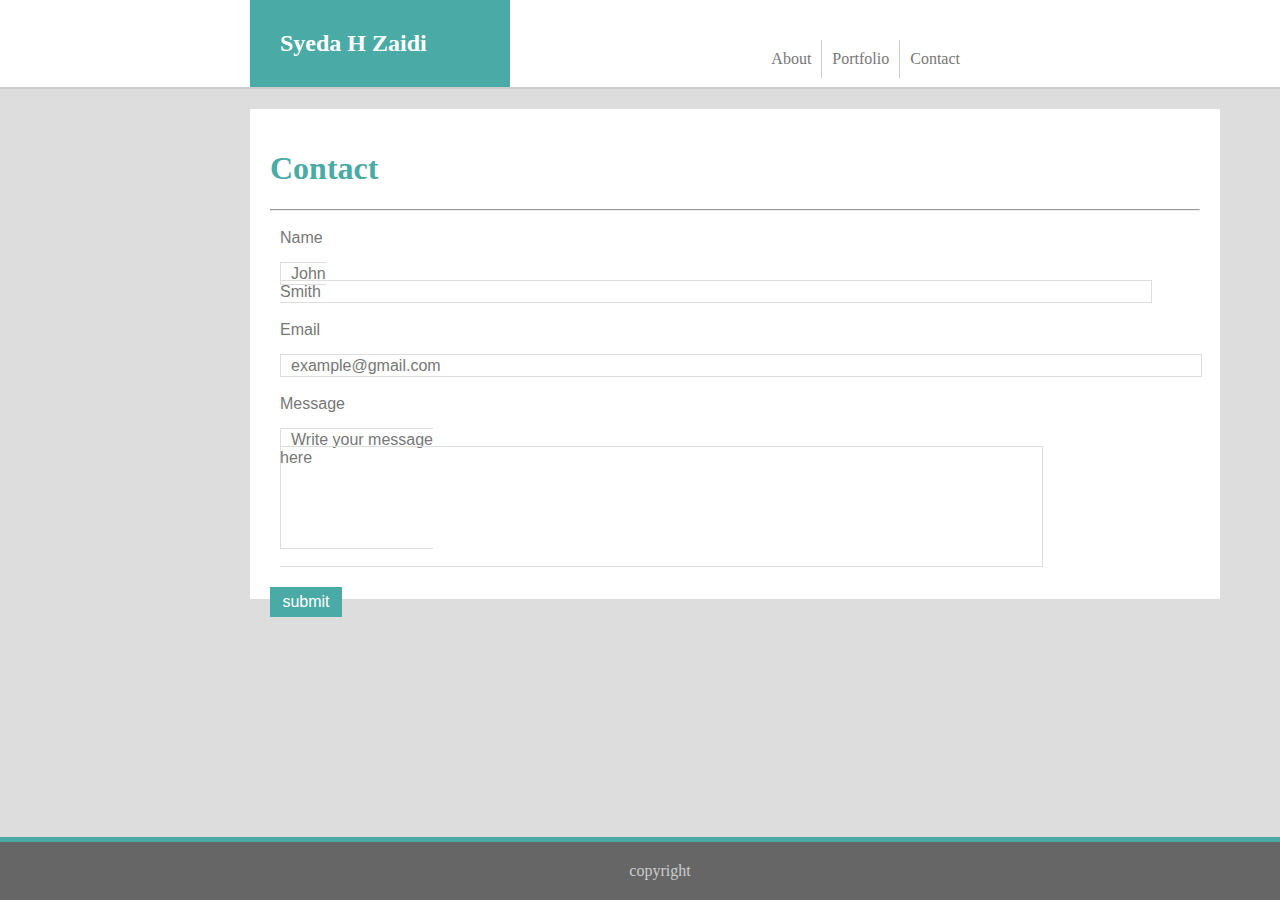
==== contact.html @ 7dfb1cd2 "changes made" ====
<!DOCTYPE html>
<html>

<head>
    <title>
        Contact
    </title>

    <link rel="stylesheet" href="assets/css/style.css">
</head>


<header>
    <section class="header">

        <div class="name"> Syeda H Zaidi </div>

        <div class="tags">
            <div class="about-tag">
                <a href="index.html"> About </a> </div>
            <div class="portfolio-tag">
                <a href="portfolio.html"> Portfolio </a> </div>
            <div class="contact-tag"> Contact </div>
        </div>

    </section>
</header>

<body>

    <section class="mainbody">
        <section class="contact">
            <h1 class="h1contact"> Contact </h1>
            <hr>

            <div class="boxheadings"> Name
                <br>
                <br>
                <box class="namebox"> John Smith </box>
            </div>

            <div class="boxheadings"> Email
                <br>
                <br>
                <box class="emailbox"> example@gmail.com </box>
            </div>

            <div class="boxheadings"> Message
                <br>
                <br>
                <box class="messagebox"> Write your message here </box>
            </div>

            <div class="submit"> submit </div>
        </section>
    </section>
</body>
    
<footer>
    copyright 
</footer>

</html>
---- assets/css/style.css ----
/* header styling*/
header {
    width: 100%;
    background-color: white;
    font-family: Georgia, 'Times New Roman', Times, serif;
    border-bottom: 2px solid #cccccc;
    margin-top: 0%;
        
}

.name {
    background-color: #4aaaa5;
    color: #ffffff;
    padding: 30px; 
    font-size: 24px;
    width: 200px;
    margin-left: 250px;
    font-weight: bold;
    position: relative;

}

a {
    text-decoration: none;
    color: #777777;
}

.tags {
    float: right;
    color: #777777;
    position: absolute;
    right: 0;
    top: 40px;
    margin-right: 310px;

}

.about-tag {
    float: left;
    padding: 10px;
    border-right: 1px solid #cccccc;
}

.portfolio-tag {
    float: left;
    padding: 10px;
    border-right: 1px solid #cccccc;
}

.contact-tag {
    float: left;
    padding: 10px;
}

/* body for all pages*/
body {
    clear: both;
    width: 100%;
    background-color: #dddddd;
    margin: 0%;

}

.mainbody {
    width: 960px;
    margin-left: 230px;
    padding: 20px;
}

/* about page styling */
.aboutme {
    width: 930px;
    text-align: justify;
    border: 2px solid #dddddd;
    background-color: #ffffff;
    padding: 20px;
}

.h1aboutme {
    color: #4aaaa5;
    font-family: Georgia, 'Times New Roman', Times, serif;
}

.biopic {
    float: left;
    margin-right: 20px;
}

p { 

    font-family: Arial, Helvetica, sans-serif;
    color: #777777;
    line-height: 30px;
}


/* contact page styling */
.contact {
    background-color: #ffffff;
    padding: 20px;
    width: 930px;
    height: 450px;
}

.h1contact {
    color: #4aaaa5;
    font-family: Georgia, 'Times New Roman', Times, serif;
}

.boxheadings {
    font-family: Arial, Helvetica, sans-serif;
    color: #777777;
    padding: 10px;

}

.namebox {
    border: 1px solid #dddddd;
    width: 100%;
    padding: 2px;
    padding-right: 830px;
    padding-left: 10px;
}

.emailbox {
    border: 1px solid #dddddd;
    width: 700px;
    height: fit-content;
    padding: 2px;
    padding-left: 10px;
    padding-right: 760px;
}

.messagebox {
    border: 1px solid #dddddd;
    width: 600px;
    padding: 2px;
    padding-left: 10px;
    padding-right: 730px;
    padding-bottom: 100px;
    
}

.submit {
    font-family: Arial, Helvetica, sans-serif;
    color: #ffffff;
    border: 1px solid #4aaaa5;
    background: #4aaaa5;
    width: 60px;
    padding: 5px;
    text-align: center;
    margin-top: 110px;
    margin-left: 20px,
}

/* portfolio page styling */
.h1portfolio {
    color: #4aaaa5;
    font-family: Georgia, 'Times New Roman', Times, serif;  
}

.portfolio {
    background-color: #ffffff;
    padding: 20px;
    height: 440px;
    margin-bottom: 20px;
}

.container {
    position: relative;
}

.imagetext {
    position: absolute;
    bottom: 10px;
    width: 180px;
    padding: 10px;
    background-color: #4aaaa5;
    color: #ffffff;
    text-align: center;
    font-family: Georgia, 'Times New Roman', Times, serif;
}

.container1 {
    float: left;
    margin-bottom: 40px;
    margin-right: 40px;
}

.container2 {
    float: left;
}

.container3 {
    clear: both;
    float: left;
    margin-right: 40px;
    margin-bottom: 40px;
}

.container4 {
    float: left;
}


footer {
    position: fixed;
    bottom: 0;
    left: 0;
    width: 100%;
    background-color: #666666;
    color: #cccccc;
    text-align: center;
    border-top: 5px solid #4aaaa5;
    padding: 20px;
    margin-top: 30px;
}
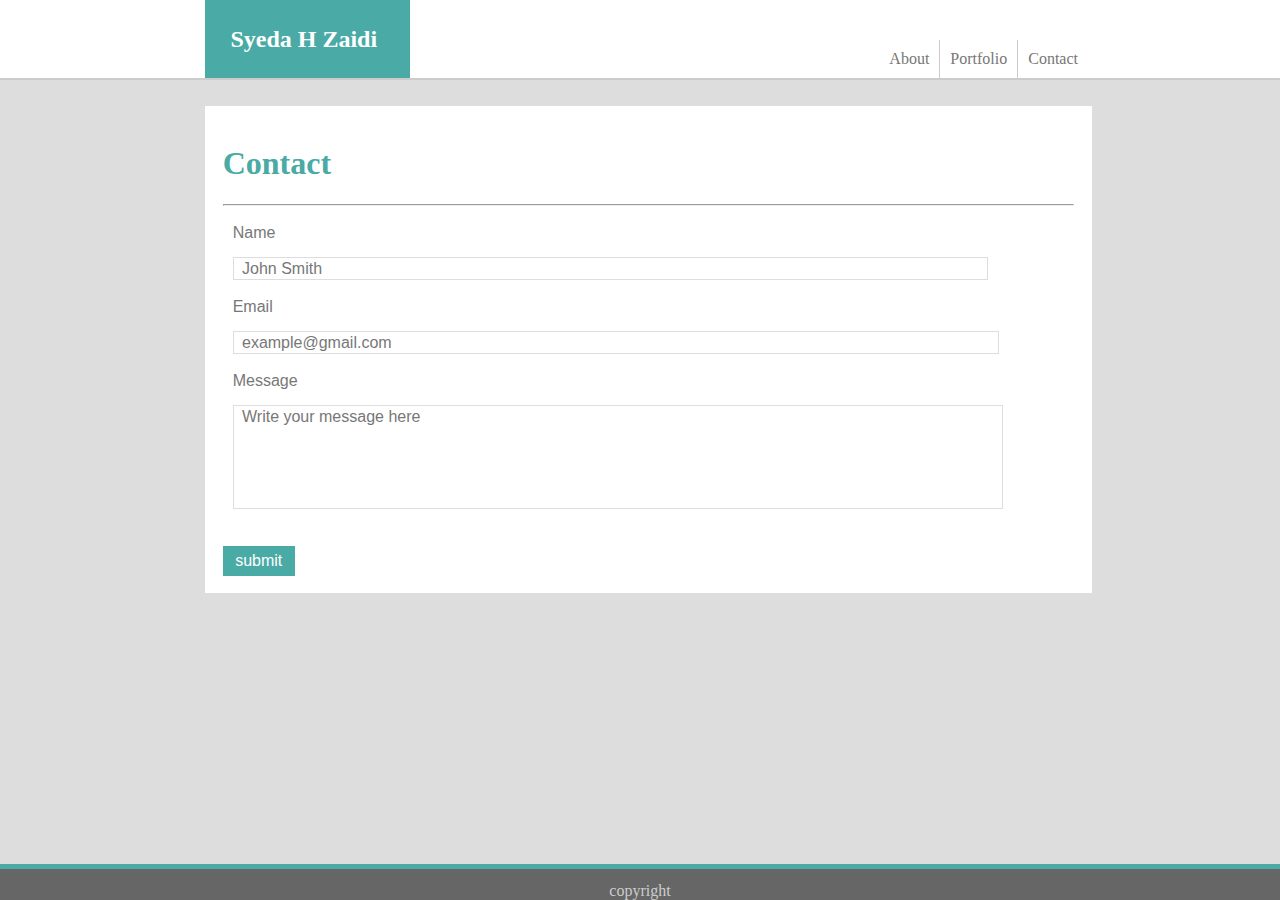
==== commit 89029dd1: "media queries updated" ====
--- a/contact.html
+++ b/contact.html
@@ -2,11 +2,14 @@
 <html>
 
 <head>
+    <meta name="viewport" content="width=device-width, initial-scale=1.0">
+
     <title>
         Contact
     </title>
 
     <link rel="stylesheet" href="assets/css/style.css">
+    <link rel="stylesheet" href="assets/css/mediastyle.css">
 </head>
 
 
@@ -55,9 +58,9 @@
         </section>
     </section>
 </body>
-    
+
 <footer>
-    copyright 
+    copyright
 </footer>
 
 </html>--- a/assets/css/style.css
+++ b/assets/css/style.css
@@ -11,10 +11,10 @@
 .name {
     background-color: #4aaaa5;
     color: #ffffff;
-    padding: 30px; 
+    padding: 2%; 
     font-size: 24px;
-    width: 200px;
-    margin-left: 250px;
+    width: 12%;
+    margin-left: 16%;
     font-weight: bold;
     position: relative;
 
@@ -31,8 +31,7 @@
     position: absolute;
     right: 0;
     top: 40px;
-    margin-right: 310px;
-
+    margin-right: 15%;
 }
 
 .about-tag {
@@ -55,25 +54,28 @@
 /* body for all pages*/
 body {
     clear: both;
-    width: 100%;
     background-color: #dddddd;
     margin: 0%;
-
-}
+    width: 100%;
+    height: 100%;
+
+}
+
 
 .mainbody {
-    width: 960px;
-    margin-left: 230px;
-    padding: 20px;
+    width: 70%;
+    margin-left: 14%;
+    padding: 2%;
+    height: ;
 }
 
 /* about page styling */
 .aboutme {
-    width: 930px;
+    width: 95%;
     text-align: justify;
     border: 2px solid #dddddd;
     background-color: #ffffff;
-    padding: 20px;
+    padding: 2%;
 }
 
 .h1aboutme {
@@ -83,7 +85,7 @@
 
 .biopic {
     float: left;
-    margin-right: 20px;
+    margin-right: 2%;
 }
 
 p { 
@@ -97,9 +99,8 @@
 /* contact page styling */
 .contact {
     background-color: #ffffff;
-    padding: 20px;
-    width: 930px;
-    height: 450px;
+    padding: 2%;
+    width: 95%;
 }
 
 .h1contact {
@@ -116,28 +117,27 @@
 
 .namebox {
     border: 1px solid #dddddd;
-    width: 100%;
+    width: ;
     padding: 2px;
-    padding-right: 830px;
-    padding-left: 10px;
+    padding-right: 80%;
+    padding-left: 1%;
 }
 
 .emailbox {
     border: 1px solid #dddddd;
-    width: 700px;
+    width: ;
     height: fit-content;
-    padding: 2px;
-    padding-left: 10px;
-    padding-right: 760px;
+    padding: 2px ;
+    padding-left: 1%;
+    padding-right: 73%;
 }
 
 .messagebox {
     border: 1px solid #dddddd;
-    width: 600px;
     padding: 2px;
-    padding-left: 10px;
-    padding-right: 730px;
-    padding-bottom: 100px;
+    padding-left: 1%;
+    padding-right: 70%;
+    padding-bottom: 10%;
     
 }
 
@@ -157,13 +157,15 @@
 .h1portfolio {
     color: #4aaaa5;
     font-family: Georgia, 'Times New Roman', Times, serif;  
+    
 }
 
 .portfolio {
     background-color: #ffffff;
     padding: 20px;
     height: 440px;
-    margin-bottom: 20px;
+    margin-bottom: 2%;
+    padding-bottom: ;
 }
 
 .container {
@@ -208,10 +210,11 @@
     bottom: 0;
     left: 0;
     width: 100%;
+    display: table-row;
     background-color: #666666;
     color: #cccccc;
     text-align: center;
     border-top: 5px solid #4aaaa5;
-    padding: 20px;
+    padding-top: 1%;
     margin-top: 30px;
 }
--- a/assets/css/mediastyle.css
+++ b/assets/css/mediastyle.css
@@ -0,0 +1,32 @@
+
+@media screen and (max-width: 768px) and (min-width: 600px) {
+    body {
+        max-width: 100%; 
+    } 
+
+    div.name {
+        font-weight: normal ;
+        font-size: 18px;
+        margin-left: 10%;
+    }
+
+    section.portfolio {
+        height: 800px;
+    }
+}
+
+@media screen and (max-width: 600px) and (min-width: 400px) {
+    body {
+        max-width: 100%;
+    }
+
+    div.name {
+        font-weight: normal;
+        font-size: 18px;
+        margin-left: 10%;
+    }
+
+    section.portfolio {
+        height: 900px;
+    }
+}
